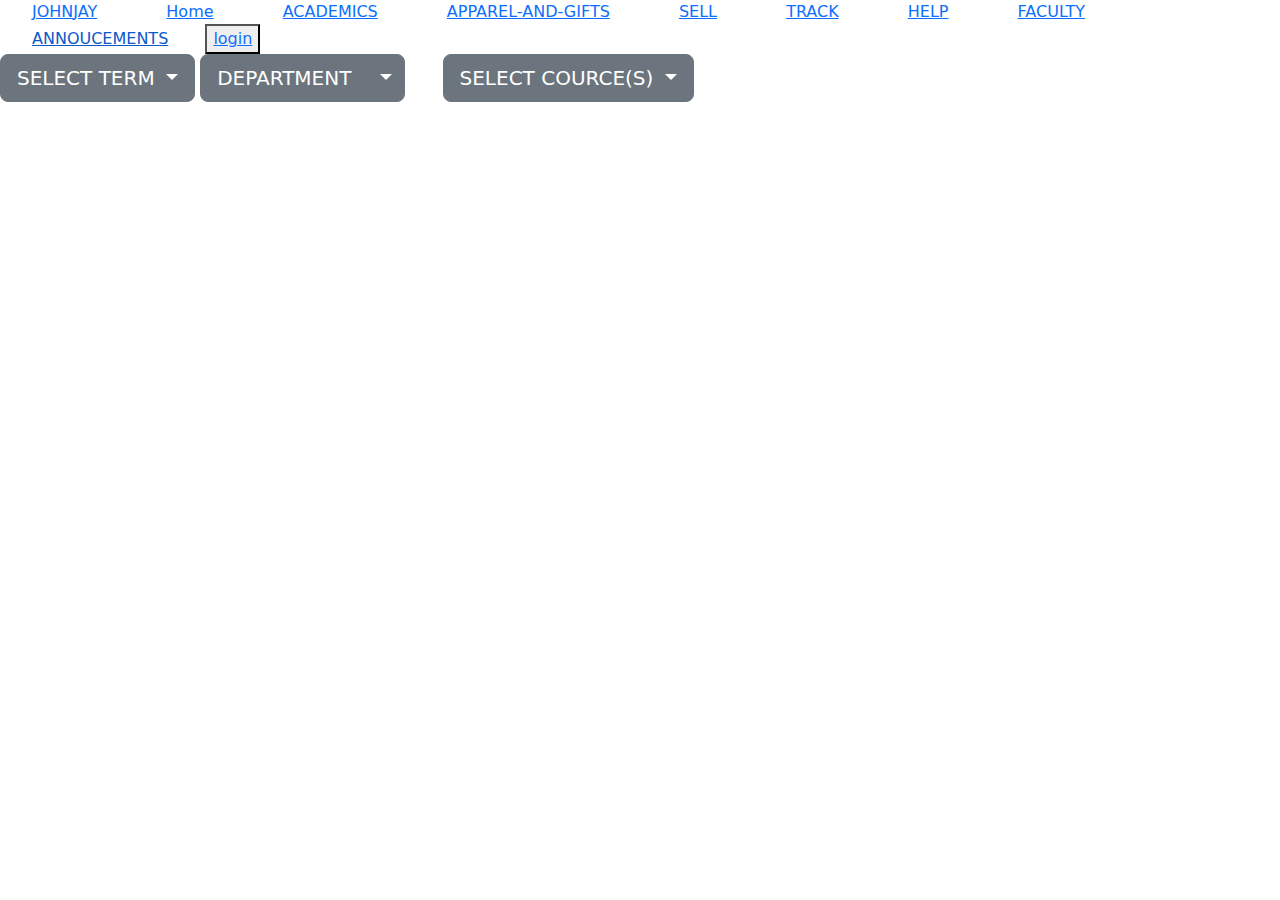
==== academics.html @ a294e734 "d" ====
<!DOCTYPE html>
<html lang="en">
  <head>
    <meta charset="UTF-8" />
    <meta name="viewport" content="width=device-width, initial-scale=1.0" />
    <link
      href="https://cdn.jsdelivr.net/npm/bootstrap@5.3.3/dist/css/bootstrap.min.css"
      rel="stylesheet"
      integrity="sha384-QWTKZyjpPEjISv5WaRU9OFeRpok6YctnYmDr5pNlyT2bRjXh0JMhjY6hW+ALEwIH"
      crossorigin="anonymous"
    />
    <link rel="stylesheet" href="style.css">
   
    
  </head>
    <body>
       <style>
      body{
   color-primary: darkblue;
  color-error: darkred; 
  color-success: darkblue;
  border-radius: 4px;
  margin: 0;
  height: 100vh;
  display: right;
  align-items: right;
  justify-content: right;
  font-size: 18px;
  background: url(./study.jpg); 
  background-color: darkblue;

}
/* .aboutme {
    padding: 2rem;
    
}
.home {
    padding: 2rem;
}
.cources {
    padding: 2rem;
}
.apparel-gifts{
    padding: 2rem;
}
.sell {

}
.track{}
.login{
    margin-right: auto;
} */

    </style> 
      <header>
      <nav class="menu">
        <a class="aboutme" href="#home" >JOHN<span>JAY</span></a>
        <a class="aboutme" href="#home">Home</a>
        <a class="aboutme" href="#ACADEMICS">ACADEMICS</a>
        <a class="aboutme" href="#APPAREL&GIFTS">APPAREL-AND-GIFTS</a>
        <a class="aboutme" href="#SELL">SELL</a>
        <a class="aboutme" href="#TRACK">TRACK</a>
        <a class="aboutme" href="#HELP">HELP</a>
        <a class="aboutme" href="#FACULTY">FACULTY</a>
        <a  class="aboutme" href="#ANNOUCEMENTS"><span>ANNOUCEMENTS</span></a>
        <button>
          <a href="login.html">login</a>
        </button>

        <!-- <div class="container">
          <form class="form" id="login">
            <h1 class="form__title">login</h1>
              <div class="form__message form__message--error">incorrect username/password</div>
              <div class="form__input-group">
                <input type="text password" class="form__input" autofocus placeholder="username">
                <div class="form__input-error-message"></div>
              </div>
              <button class="form__button" type="submit">continue</button>
              <div class="form__input-group">
                <input type="text" class="form__input" autofocus placeholder="password">
                <div class="form__input-error-message"></div>
                <p class="form__text">
                  <a href="#" class="form__link"> Forgoit your password? </a>
                </p>
                <p class="form__text">
                  <a class="form__link" href="./" id="linkcreate-account"> You don't have an account? create new account</a>
                </p>
          </form>
        </div> -->
      </nav> 
    </header> 

    <div class="btn-group">
      
      <button class="btn btn-secondary btn-lg dropdown-toggle" type="button" data-bs-toggle="dropdown" aria-expanded="false">
        SELECT TERM
      </button>
      <ul class="dropdown-menu">
        
      </ul>
    </div>
    <div class="btn-group">
      <button class="btn btn-secondary btn-lg" type="button">
        DEPARTMENT
      </button>
      <button type="button" class="btn btn-lg btn-secondary dropdown-toggle dropdown-toggle-split" data-bs-toggle="dropdown" aria-expanded="false">
        <span class="visually-hidden">Toggle Dropdown</span>
      </button>
        <ul class="depart">
         
      <ul class="dropdown-menu"></ul>
    </div>
    <div class="btn-group">
      <button class="btn btn-secondary btn-lg dropdown-toggle" type="button" data-bs-toggle="dropdown" aria-expanded="false">
        SELECT COURCE(S)
      <ul class="dropdown-menu">
        <
      </ul>
    </button>
   
      </button>
          </div>
        </div>
      </div>
   
      <link
        href="https://cdn.jsdelivr.net/npm/bootstrap@5.3.3/dist/css/bootstrap.min.css"
        rel="stylesheet"
        integrity="sha384-QWTKZyjpPEjISv5WaRU9OFeRpok6YctnYmDr5pNlyT2bRjXh0JMhjY6hW+ALEwIH"
        crossorigin="anonymous"
      />
    </div>
    <script
      src="https://cdn.jsdelivr.net/npm/bootstrap@5.3.3/dist/js/bootstrap.min.js"
      integrity="sha384-0pUGZvbkm6XF6gxjEnlmuGrJXVbNuzT9qBBavbLwCsOGabYfZo0T0to5eqruptLy"
      crossorigin="anonymous"
    ></script>
  </body>
</html>
---- style.css ----
body{
    background-color: blue;
  color-primary: darkblue;
  color-error: darkred; 
  color-success: darkblue;
  border-radius: 4px;
  margin: 0;
  height: 100vh;
  display: right;
  align-items: right;
  justify-content: right;
  font-size: 18px;
background-image: url(/images/students.png);
background-repeat: no-repeat;
background-position: center;
background-image: right;
background-color: whitesmoke;  
}
.aboutme {
    padding: 2rem;
    
}
.home {
    padding: 2rem;
}
.admissions {
    padding: 2rem;

}
.apparel-gifts{
    padding: 2rem;
}
.sell {

}
.track{}
.login{
    margin-right: auto;
}
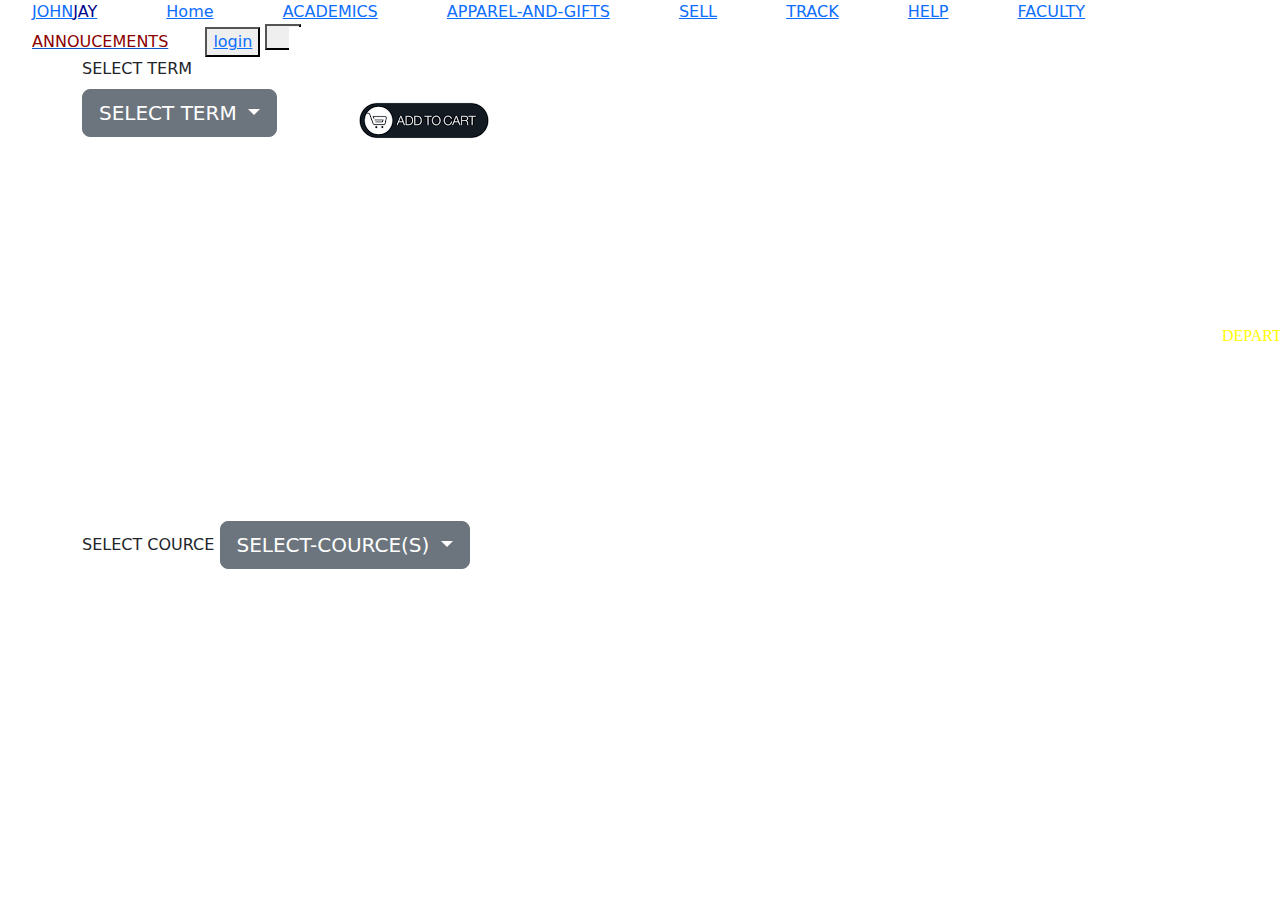
==== commit 2005fad2: "d" ====
--- a/academics.html
+++ b/academics.html
@@ -9,52 +9,80 @@
       integrity="sha384-QWTKZyjpPEjISv5WaRU9OFeRpok6YctnYmDr5pNlyT2bRjXh0JMhjY6hW+ALEwIH"
       crossorigin="anonymous"
     />
-    <link rel="stylesheet" href="style.css">
+    <link rel="stylesheet" href="/style.css">
+    <link rel="stylesheet" href="/login.html">
+    
    
     
   </head>
     <body>
        <style>
-      body{
-   color-primary: darkblue;
-  color-error: darkred; 
-  color-success: darkblue;
-  border-radius: 4px;
-  margin: 0;
+   
+    body{
+  color: azure;
+  border-radius: 5px;
+  margin-left: 15px;
   height: 100vh;
-  display: right;
-  align-items: right;
-  justify-content: right;
-  font-size: 18px;
+  display: left;
+  align-items: left;
+  font-size: 20px;
   background: url(./study.jpg); 
-  background-color: darkblue;
+  background-color: darkblue; 
 
+   } */
+   .TERM{
+    color: darkblue;
+    padding: 10rem;
+    scroll-margin-left: 100%;
+    margin-top: auto;
+    font-family: Georgia, 'Times New Roman', Times, serif;
+    color: yellow;
+    border: bold;
+    float: right;
 }
-/* .aboutme {
-    padding: 2rem;
-    
+.DEPARTMENT{
+    color: darkblue;
+    padding: 10rem;
+    margin-left: 100%;
+    font-family: Georgia, 'Times New Roman', Times, serif;
+    color: yellow;
+    border: bold;
+    float: right;
 }
-.home {
-    padding: 2rem;
+.SELECT-COURCE{
+    color: darkblue;
+    padding: 10rem;
+    margin-left: 100%;
+    font-family: Georgia, 'Times New Roman', Times, serif;
+    color: yellow;
+    border: bold;
+    float: right;
 }
-.cources {
-    padding: 2rem;
+.home{
+    font-family: Georgia, 'Times New Roman', Times, serif;
+    font-weight: 300;
+    font-size: large;
+    border: 2rem;
 }
-.apparel-gifts{
-    padding: 2rem;
+.name{
+    color: darkblue;
 }
-.sell {
-
+.red{
+    color: darkred;
 }
-.track{}
-.login{
-    margin-right: auto;
-} */
-
-    </style> 
-      <header>
+.SHOPPING{
+  max-height: 20%;
+  max-width: 20%;
+  width: 20px;
+  height: 20px;
+  size: cover;
+  image-orientation: from-image;
+  float: right;
+}
+    </style>
+<header>
       <nav class="menu">
-        <a class="aboutme" href="#home" >JOHN<span>JAY</span></a>
+        <a class="aboutme" href="#home" >JOHN<span class="name">JAY</span></a>
         <a class="aboutme" href="#home">Home</a>
         <a class="aboutme" href="#ACADEMICS">ACADEMICS</a>
         <a class="aboutme" href="#APPAREL&GIFTS">APPAREL-AND-GIFTS</a>
@@ -62,11 +90,13 @@
         <a class="aboutme" href="#TRACK">TRACK</a>
         <a class="aboutme" href="#HELP">HELP</a>
         <a class="aboutme" href="#FACULTY">FACULTY</a>
-        <a  class="aboutme" href="#ANNOUCEMENTS"><span>ANNOUCEMENTS</span></a>
+        <a class="aboutme" href="#ANNOUCEMENTS"><span class="red">ANNOUCEMENTS</span></a>
         <button>
           <a href="login.html">login</a>
         </button>
-
+        <button>
+          <a class="SHOPPING" href="https://jjay.textbookx.com/institutional/index.php?action=apparel-and-gifts#/apparel"><img src="/CARTS.png" style="height: min-content; width:;" alt="CART"></a>
+        </button>
         <!-- <div class="container">
           <form class="form" id="login">
             <h1 class="form__title">login</h1>
@@ -89,41 +119,56 @@
         </div> -->
       </nav> 
     </header> 
-
-    <div class="btn-group">
-      
-      <button class="btn btn-secondary btn-lg dropdown-toggle" type="button" data-bs-toggle="dropdown" aria-expanded="false">
-        SELECT TERM
-      </button>
-      <ul class="dropdown-menu">
-        
-      </ul>
-    </div>
-    <div class="btn-group">
-      <button class="btn btn-secondary btn-lg" type="button">
-        DEPARTMENT
-      </button>
-      <button type="button" class="btn btn-lg btn-secondary dropdown-toggle dropdown-toggle-split" data-bs-toggle="dropdown" aria-expanded="false">
-        <span class="visually-hidden">Toggle Dropdown</span>
-      </button>
-        <ul class="depart">
-         
-      <ul class="dropdown-menu"></ul>
-    </div>
-    <div class="btn-group">
-      <button class="btn btn-secondary btn-lg dropdown-toggle" type="button" data-bs-toggle="dropdown" aria-expanded="false">
-        SELECT COURCE(S)
-      <ul class="dropdown-menu">
-        <
-      </ul>
-    </button>
+      <div class="container md">
+        <div class="row">
+          <div class="mb-3">
+            <label for="SELRCT TERM" class="form-label">SELECT TERM</label>
+          <div class="TERM md TERM-12">
+          <div class="btn-group">
+          <button class="btn btn-secondary btn-lg dropdown-toggle" type="button" data-bs-toggle="dropdown" aria-expanded="false">
+            SELECT TERM
+          </button>
+            <ul class="dropdown-menu"></ul>
+          </div>  
+          </div>
+          </div>
+          <div class="DEPARTMENT md DEPARTMENT">
+            <label for="DEPARTMENT" class="form-label">DEPARTMENT</label>
+            <div class="btn-group">
+            <button class="btn btn-secondary btn-lg" type="button">
+              DEPARTMENT
+            </button>
+            <button type="button" class="btn btn-lg btn-secondary dropdown-toggle dropdown-toggle-split" data-bs-toggle="dropdown" aria-expanded="false">
+              <span class="visually-hidden">Toggle Dropdown</span>
+            </button>
+            <ul class="depart">
+            
+              <ul class="dropdown-menu"></ul>
+              </div>
+            </div>
+          </div>
+        <div class="row">
+          <div class="SELECT COURCE md btn-secondary">
+            <label for="SELECT COURCE" class="form-label">SELECT COURCE</label> 
+          <div class="btn-group">
+          <button class="btn btn-secondary btn-lg dropdown-toggle" type="button" data-bs-toggle="dropdown" aria-expanded="false">
+            SELECT-COURCE(S)
+          <ul class="dropdown-menu">
+          </ul>
+                  </button>
    
-      </button>
+                  </button>
+                  
+                  </div>
+                </div>
+              </div>
+            </div>
           </div>
         </div>
       </div>
-   
-      <link
+    </div>
+  </div>
+        <link
         href="https://cdn.jsdelivr.net/npm/bootstrap@5.3.3/dist/css/bootstrap.min.css"
         rel="stylesheet"
         integrity="sha384-QWTKZyjpPEjISv5WaRU9OFeRpok6YctnYmDr5pNlyT2bRjXh0JMhjY6hW+ALEwIH"
